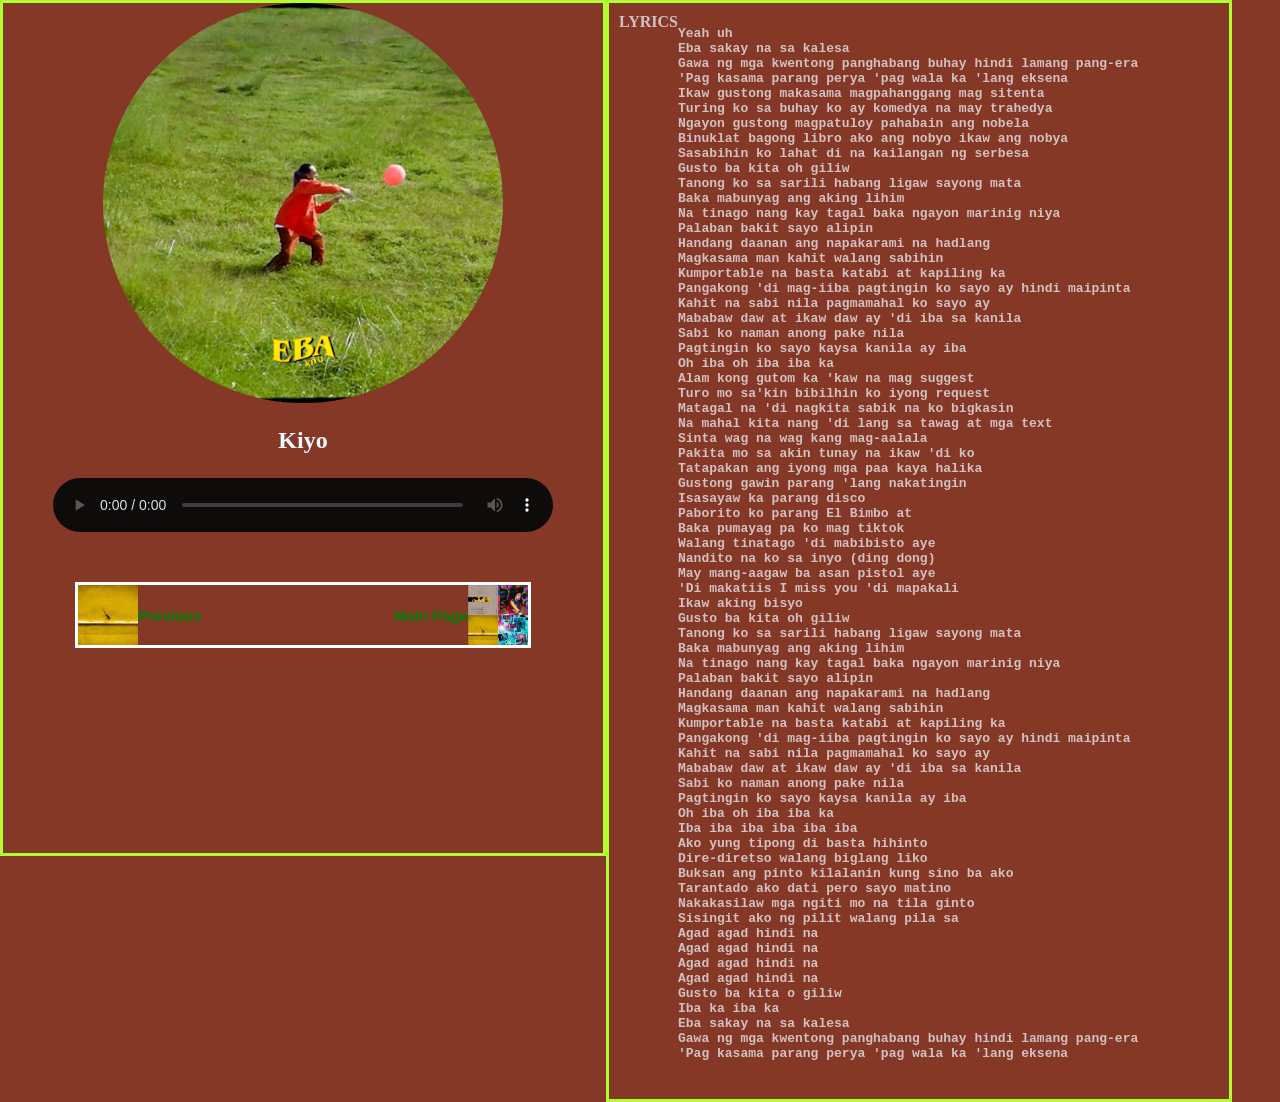
==== html/Eba.html @ 67c80cf2 "Add files via upload" ====
<!DOCTYPE html>
<html lang="en">

<head>
    <meta charset="UTF-8">
    <meta name="viewport" content="width=device-width, initial-scale=1.0">
    <title>Document</title>
    <link rel="stylesheet" href="../STYLE/LyricsPlaying.css">
</head>

<body>
    <div class="container">
        <div id="rotatingCircle">
            <img src="../IMG/eba.jpg" alt="" class="spinDisc">
            <p>Kiyo</p>

            <audio src="../music/Eba.mp3" controls></audio>

            <div class="bastaamona">

                <div class="prev">
                    <img src="../IMG/ikaw lang.jpg" alt="">
                    <a href="IkawLang.html">Previous</a>
                </div>
                
                <div class="nxt">
                    <a href="MainLandingPage.html">Main Page</a>
                    <img src="../IMG/LyricSearch Logo.jpg" alt="">
                </div>
            </div>
        </div>
    
    <div class="Lyrics">LYRICS <br>
        <pre>Yeah uh
Eba sakay na sa kalesa
Gawa ng mga kwentong panghabang buhay hindi lamang pang-era
'Pag kasama parang perya 'pag wala ka 'lang eksena
Ikaw gustong makasama magpahanggang mag sitenta
Turing ko sa buhay ko ay komedya na may trahedya
Ngayon gustong magpatuloy pahabain ang nobela
Binuklat bagong libro ako ang nobyo ikaw ang nobya
Sasabihin ko lahat di na kailangan ng serbesa
Gusto ba kita oh giliw
Tanong ko sa sarili habang ligaw sayong mata
Baka mabunyag ang aking lihim
Na tinago nang kay tagal baka ngayon marinig niya
Palaban bakit sayo alipin
Handang daanan ang napakarami na hadlang
Magkasama man kahit walang sabihin
Kumportable na basta katabi at kapiling ka
Pangakong 'di mag-iiba pagtingin ko sayo ay hindi maipinta
Kahit na sabi nila pagmamahal ko sayo ay
Mababaw daw at ikaw daw ay 'di iba sa kanila
Sabi ko naman anong pake nila
Pagtingin ko sayo kaysa kanila ay iba
Oh iba oh iba iba ka
Alam kong gutom ka 'kaw na mag suggest
Turo mo sa'kin bibilhin ko iyong request
Matagal na 'di nagkita sabik na ko bigkasin
Na mahal kita nang 'di lang sa tawag at mga text
Sinta wag na wag kang mag-aalala
Pakita mo sa akin tunay na ikaw 'di ko
Tatapakan ang iyong mga paa kaya halika
Gustong gawin parang 'lang nakatingin
Isasayaw ka parang disco
Paborito ko parang El Bimbo at
Baka pumayag pa ko mag tiktok
Walang tinatago 'di mabibisto aye
Nandito na ko sa inyo (ding dong)
May mang-aagaw ba asan pistol aye
'Di makatiis I miss you 'di mapakali
Ikaw aking bisyo
Gusto ba kita oh giliw
Tanong ko sa sarili habang ligaw sayong mata
Baka mabunyag ang aking lihim
Na tinago nang kay tagal baka ngayon marinig niya
Palaban bakit sayo alipin
Handang daanan ang napakarami na hadlang
Magkasama man kahit walang sabihin
Kumportable na basta katabi at kapiling ka
Pangakong 'di mag-iiba pagtingin ko sayo ay hindi maipinta
Kahit na sabi nila pagmamahal ko sayo ay
Mababaw daw at ikaw daw ay 'di iba sa kanila
Sabi ko naman anong pake nila
Pagtingin ko sayo kaysa kanila ay iba
Oh iba oh iba iba ka
Iba iba iba iba iba iba
Ako yung tipong di basta hihinto
Dire-diretso walang biglang liko
Buksan ang pinto kilalanin kung sino ba ako
Tarantado ako dati pero sayo matino
Nakakasilaw mga ngiti mo na tila ginto
Sisingit ako ng pilit walang pila sa
Agad agad hindi na
Agad agad hindi na
Agad agad hindi na
Agad agad hindi na
Gusto ba kita o giliw
Iba ka iba ka
Eba sakay na sa kalesa
Gawa ng mga kwentong panghabang buhay hindi lamang pang-era
'Pag kasama parang perya 'pag wala ka 'lang eksena
        </pre>
    </div>
    </div>
</body>

</html>
---- STYLE/LyricsPlaying.css ----
body{
    margin: 0px;
    padding: 0px;
    background-color: rgb(134, 56, 39);
}
#rotatingCircle{
    display: flex;
    height: 850px;
    width: 600px;
    flex-direction: column;
    align-items: center;
    border: 3px solid greenyellow;
    
}

/*Rotating disc */
.spinDisc{
    border-radius: 100%;
    width: 400px;
    animation-name: circ; 
    animation-duration: 8s;
    animation-iteration-count: infinite;
    animation-timing-function: (linear);
}

/*audio controls*/
audio{
    width: 500px;
    filter: invert(1);
}

/*Container of rotaitng circle and Lyrics*/
.container{
    display: flex;
    flex-direction:row;
}

.Lyrics{
    display: flex;
    border: 3px solid greenyellow;
    width: 600px;
    padding: 10px;
    color: rgba(240, 248, 255, 0.719);
    font-weight: bold;
    
}

/*container of previous and next buttons*/
.bastaamona{
    margin-top: 50px;
    border: 3px solid white;
    width: 450px;
    display: flex;
    flex-direction: row;
    justify-content: center;
    justify-content: space-between;
}

/*previous button*/
.prev{
    display: flex;
    align-items: center ;
}
.prev:hover{
    display: flex;
    align-items: center;
    animation-name: prev;
    animation-iteration-count: 2;
    animation-timing-function: (linear);
    animation-duration: 5s;
}
.prev a{
    display: flex;
    flex-direction: row;
    text-decoration: none;
    color: green;
    font-size: 15px;
    font-weight: bold;
    font-family:Verdana, Geneva, Tahoma, sans-serif
}
.prev img{
    display: flex;
    flex-direction: row;
    width: 60px;
}


/*next button*/
.nxt{
    display: flex;
    align-items: center;
}
.nxt:hover{
    display: flex;
    align-items: center;
    animation-name: nxt;
    animation-iteration-count: 2;
    animation-timing-function: (linear);
    animation-duration: 5s;
}
.nxt a{
    display: flex;
    flex-direction: row;
    text-decoration: none;
    color: green;
    font-size: 15px;
    font-weight: bold;
    font-family:Verdana, Geneva, Tahoma, sans-serif
}
.nxt img{
    display: flex;
    flex-direction: row;
    width: 60px;
}

#rotatingCircle p{
    font-size:x-large;
    font-weight: bold;
    color: aliceblue;
}

.MainMenu{
    font-size: 100px;
}
/*Animation Section*/
@keyframes circ {
    100%{transform: rotateZ(360deg)}
}
@keyframes prev {
    50%{transform: scale(1.5, 1.5)}
}
@keyframes nxt {
    50%{transform: scale(1.5, 1.5)}
}
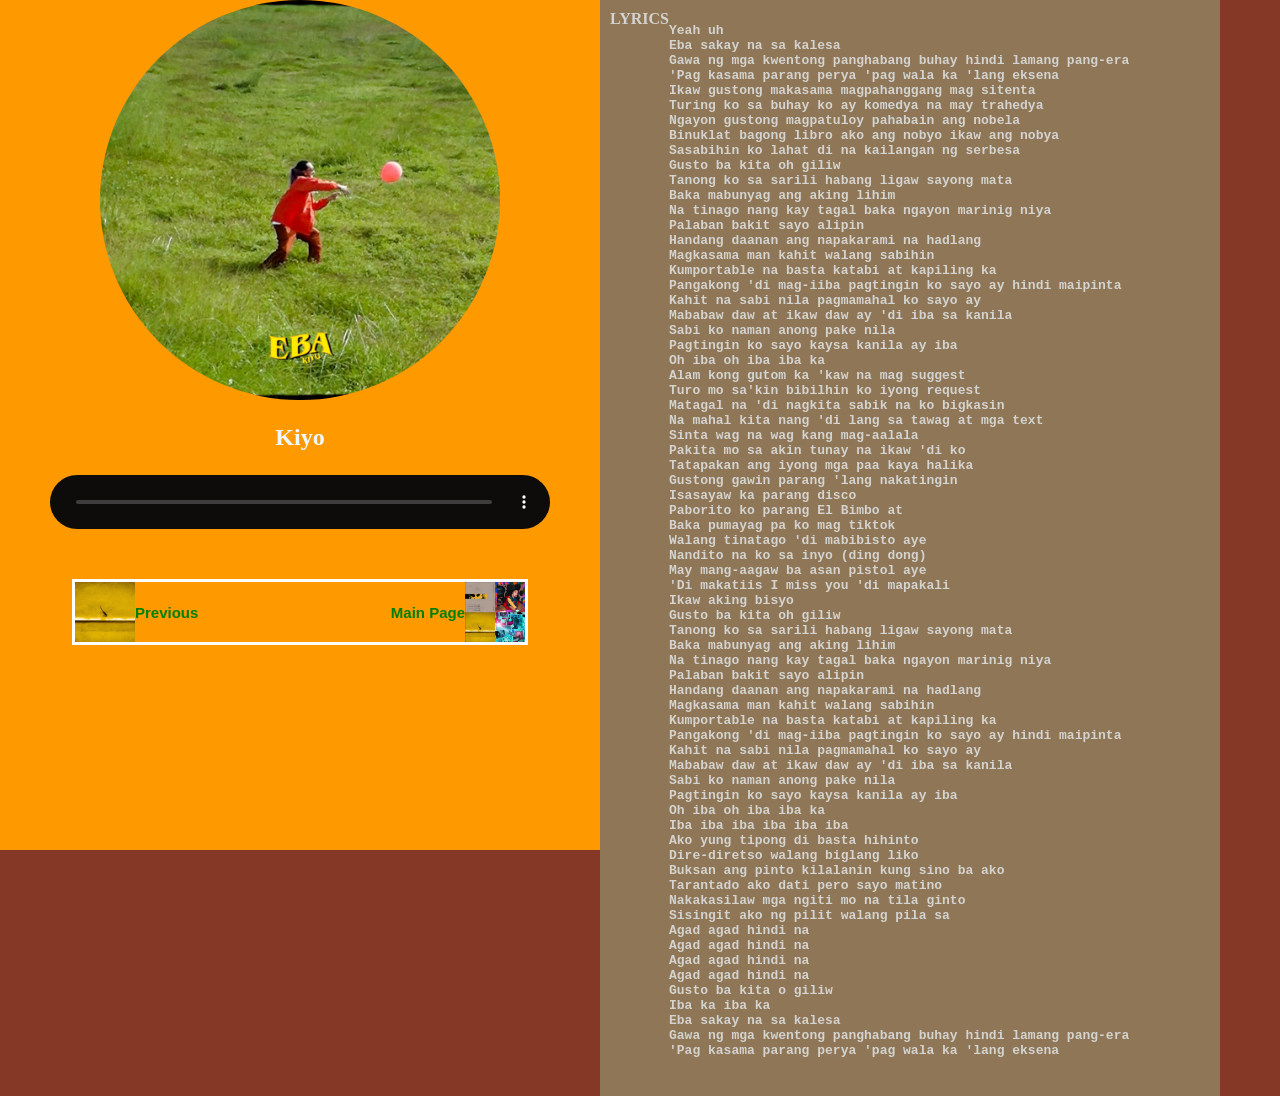
==== commit 8172cab1: "Update Eba.html" ====
--- a/html/Eba.html
+++ b/html/Eba.html
@@ -14,7 +14,7 @@
             <img src="../IMG/eba.jpg" alt="" class="spinDisc">
             <p>Kiyo</p>
 
-            <audio src="../music/Eba.mp3" controls></audio>
+            <audio src="/Eba.mp3" controls></audio>
 
             <div class="bastaamona">
 
@@ -105,4 +105,4 @@
     </div>
 </body>
 
-</html>+</html>
--- a/STYLE/LyricsPlaying.css
+++ b/STYLE/LyricsPlaying.css
@@ -9,8 +9,7 @@
     width: 600px;
     flex-direction: column;
     align-items: center;
-    border: 3px solid greenyellow;
-    
+    background-color: rgb(255, 153, 0);
 }
 
 /*Rotating disc */
@@ -37,7 +36,7 @@
 
 .Lyrics{
     display: flex;
-    border: 3px solid greenyellow;
+    background-color: rgb(142, 118, 87);
     width: 600px;
     padding: 10px;
     color: rgba(240, 248, 255, 0.719);
@@ -131,4 +130,46 @@
 }
 @keyframes nxt {
     50%{transform: scale(1.5, 1.5)}
-}+}
+
+/* MOBILE FIX */
+@media (max-width: 768px) {
+
+    /* Stack image and lyrics vertically */
+    .container {
+        flex-direction: column;
+        align-items: center;
+    }
+
+    /* Make the left panel fit the screen */
+    #rotatingCircle {
+        width: 100%;
+        height: auto;
+        border: none;
+        padding: 10px;
+        box-sizing: border-box;
+    }
+
+    /* Shrink the spinning disc */
+    .spinDisc {
+        width: 250px;
+    }
+
+    /* Make audio player fit screen */
+    audio {
+        width: 90%;
+    }
+
+    /* Make lyrics panel fit screen */
+    .Lyrics {
+        width: 90%;
+        box-sizing: border-box;
+        margin: 10px auto;
+    }
+
+    /* Fix prev/next buttons */
+    .bastaamona {
+        width: 90%;
+        margin-top: 20px;
+    }
+}
